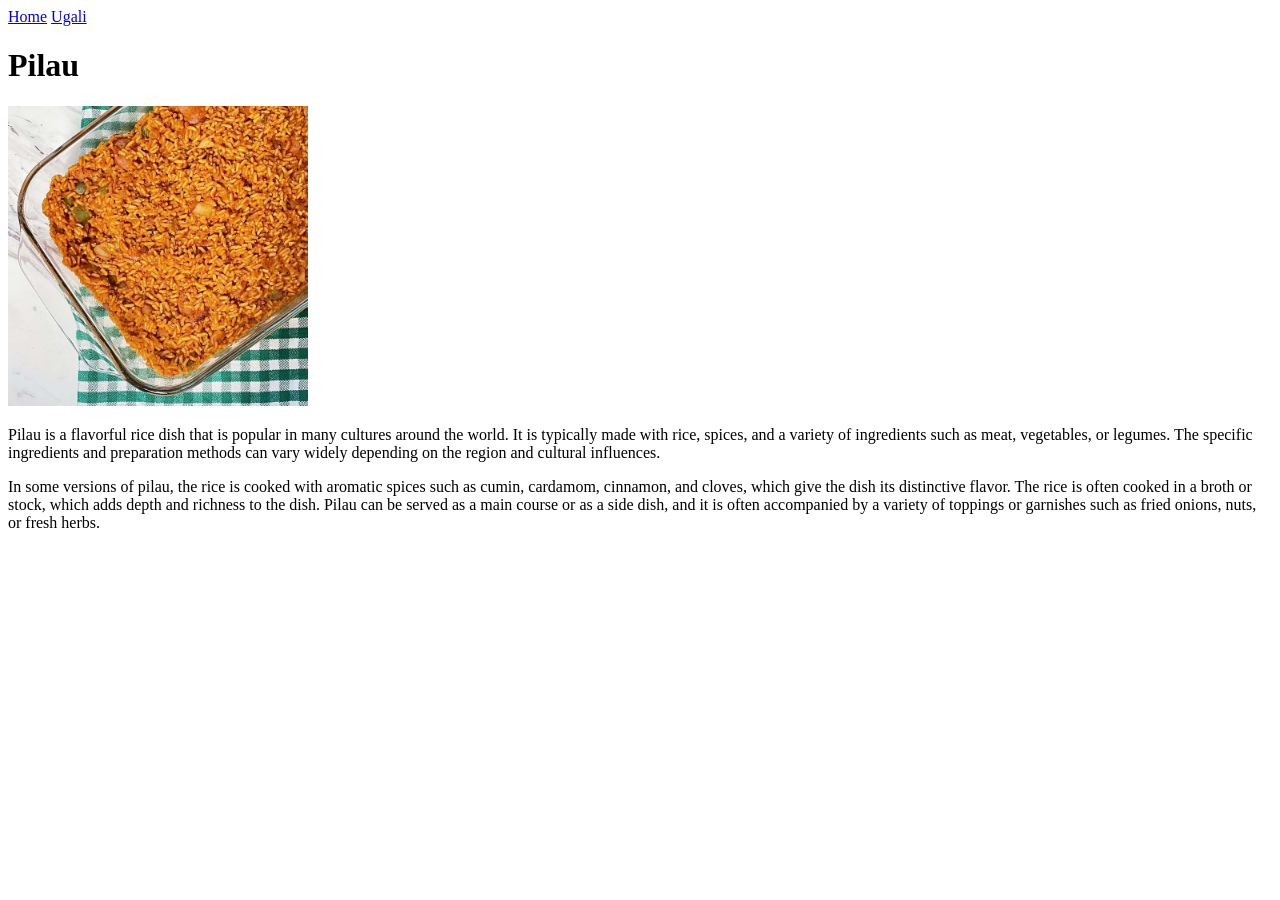
==== recipes/pilau.html @ 5e5310b5 "Updated my README.md file, and Updated recipes" ====
<!DOCTYPE html>
<html lang="en">
<head>
    <meta charset="UTF-8">
    <meta name="viewport" content="width=device-width, initial-scale=1.0">
    <title>Pilau</title>
</head>
<body>
    <a href="../index.html">Home</a>
    <a href="ugali.html">Ugali</a>
    <h1>Pilau</h1>
    <img src="images/pilau.jpg" alt="Pilau" width="300">
    <p>Pilau is a flavorful rice dish that is popular in many cultures around the world. It is typically made with rice, spices, and a variety of ingredients such as meat, vegetables, or legumes. The specific ingredients and preparation methods can vary widely depending on the region and cultural influences.</p>
    <p>In some versions of pilau, the rice is cooked with aromatic spices such as cumin, cardamom, cinnamon, and cloves, which give the dish its distinctive flavor. The rice is often cooked in a broth or stock, which adds depth and richness to the dish. Pilau can be served as a main course or as a side dish, and it is often accompanied by a variety of toppings or garnishes such as fried onions, nuts, or fresh herbs.</p>
    
    
</body>
</html>
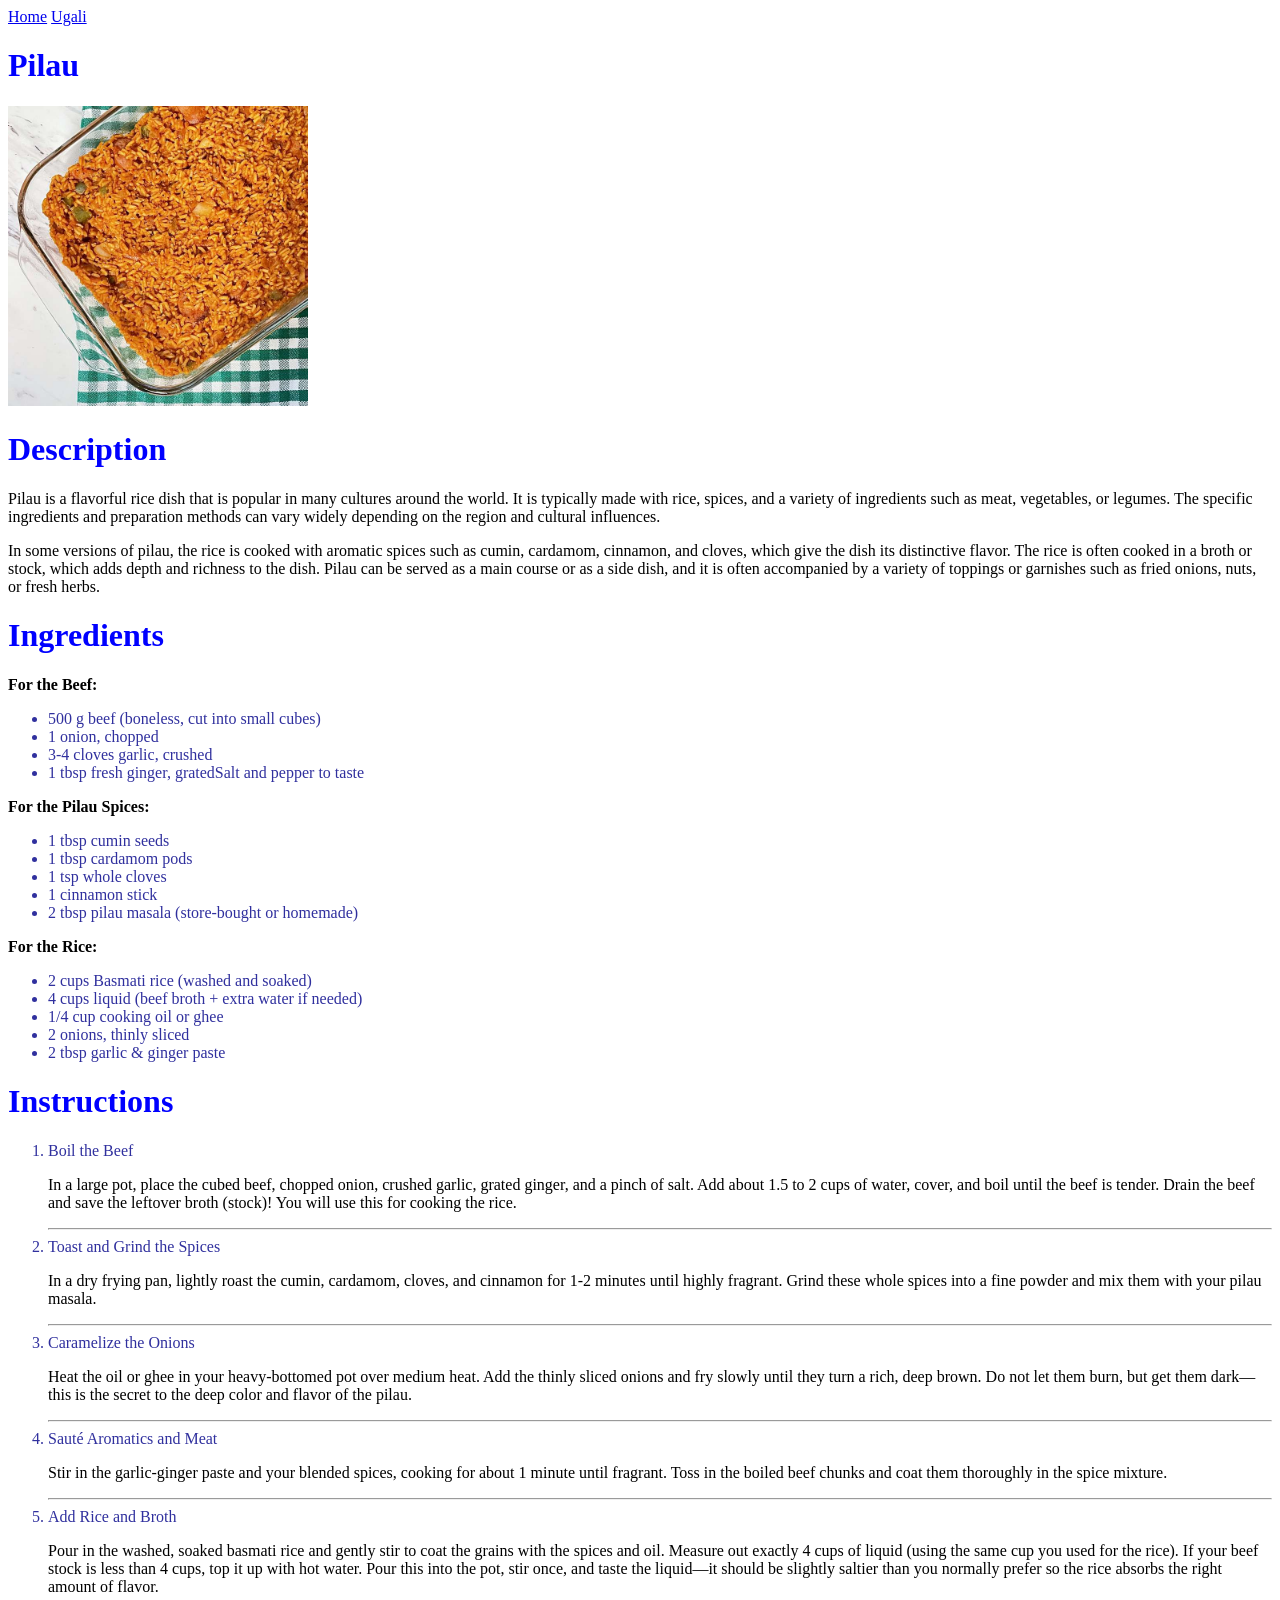
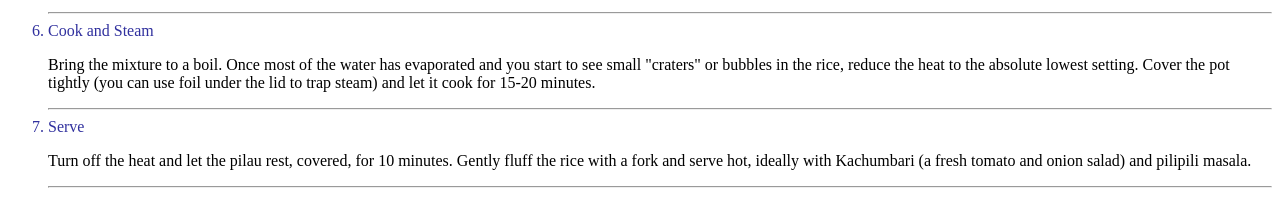
==== commit 92552c3b: "Added CSS, and new recipes" ====
--- a/recipes/pilau.html
+++ b/recipes/pilau.html
@@ -4,15 +4,66 @@
     <meta charset="UTF-8">
     <meta name="viewport" content="width=device-width, initial-scale=1.0">
     <title>Pilau</title>
+    <link rel="stylesheet" href="style.css">
 </head>
 <body>
     <a href="../index.html">Home</a>
     <a href="ugali.html">Ugali</a>
     <h1>Pilau</h1>
     <img src="images/pilau.jpg" alt="Pilau" width="300">
+    <h1>Description</h1>
     <p>Pilau is a flavorful rice dish that is popular in many cultures around the world. It is typically made with rice, spices, and a variety of ingredients such as meat, vegetables, or legumes. The specific ingredients and preparation methods can vary widely depending on the region and cultural influences.</p>
     <p>In some versions of pilau, the rice is cooked with aromatic spices such as cumin, cardamom, cinnamon, and cloves, which give the dish its distinctive flavor. The rice is often cooked in a broth or stock, which adds depth and richness to the dish. Pilau can be served as a main course or as a side dish, and it is often accompanied by a variety of toppings or garnishes such as fried onions, nuts, or fresh herbs.</p>
-    
+    <h1>Ingredients</h1>
+
+    <strong>For the Beef:</strong>
+    <ul>
+        <li>500 g beef (boneless, cut into small cubes)</li>
+        <li>1 onion, chopped</li>
+        <li>3-4 cloves garlic, crushed</li>
+        <li>1 tbsp fresh ginger, gratedSalt and pepper to taste</li>
+        </li>
+    </ul>
+        <strong>For the Pilau Spices:</strong>
+    <ul>
+        <li>1 tbsp cumin seeds</li>
+        <li>1 tbsp cardamom pods</li>
+        <li>1 tsp whole cloves</li>
+        <li>1 cinnamon stick</li>
+        <li>2 tbsp pilau masala (store-bought or homemade)</li>
+    </ul>
+        <strong>For the Rice:</strong>
+    <ul>
+        <li>2 cups Basmati rice (washed and soaked)</li>
+        <li>4 cups liquid (beef broth + extra water if needed)</li>
+        <li>1/4 cup cooking oil or ghee</li>
+        <li>2 onions, thinly sliced</li>
+        <li>2 tbsp garlic & ginger paste</li>
+    </ul>
+    <h1>Instructions</h1>
+    <ol>
+        <li>Boil the Beef</li>
+        <p>In a large pot, place the cubed beef, chopped onion, crushed garlic, grated ginger, and a pinch of salt. Add about 1.5 to 2 cups of water, cover, and boil until the beef is tender. Drain the beef and save the leftover broth (stock)! You will use this for cooking the rice.</p>
+        <hr>
+        <li>Toast and Grind the Spices</li>
+        <p>In a dry frying pan, lightly roast the cumin, cardamom, cloves, and cinnamon for 1-2 minutes until highly fragrant. Grind these whole spices into a fine powder and mix them with your pilau masala.</p>
+        <hr>
+        <li>Caramelize the Onions</li>
+        <p>Heat the oil or ghee in your heavy-bottomed pot over medium heat. Add the thinly sliced onions and fry slowly until they turn a rich, deep brown. Do not let them burn, but get them dark—this is the secret to the deep color and flavor of the pilau.</p>
+        <hr>
+        <li>Sauté Aromatics and Meat</li>
+        <p>Stir in the garlic-ginger paste and your blended spices, cooking for about 1 minute until fragrant. Toss in the boiled beef chunks and coat them thoroughly in the spice mixture.</p>
+        <hr>
+        <li>Add Rice and Broth</li>
+        <p>Pour in the washed, soaked basmati rice and gently stir to coat the grains with the spices and oil. Measure out exactly 4 cups of liquid (using the same cup you used for the rice). If your beef stock is less than 4 cups, top it up with hot water. Pour this into the pot, stir once, and taste the liquid—it should be slightly saltier than you normally prefer so the rice absorbs the right amount of flavor.</p>
+        <hr>
+        <li>Cook and Steam</li>
+        <p>Bring the mixture to a boil. Once most of the water has evaporated and you start to see small "craters" or bubbles in the rice, reduce the heat to the absolute lowest setting. Cover the pot tightly (you can use foil under the lid to trap steam) and let it cook for 15-20 minutes.</p>
+        <hr>
+        <li>Serve</li>
+        <p>Turn off the heat and let the pilau rest, covered, for 10 minutes. Gently fluff the rice with a fork and serve hot, ideally with Kachumbari (a fresh tomato and onion salad) and pilipili masala.</p>
+        <hr>
+    </ol>
     
 </body>
 </html>
--- a/recipes/style.css
+++ b/recipes/style.css
@@ -0,0 +1,33 @@
+h1{
+    color: blue;
+}
+li {
+    color: rgb(48, 48, 158);
+}
+p{
+    color: lightgrey;
+    color: black;
+}
+hr{
+    color: lightgreen;
+}
+body{
+    align-items: center;
+}
+.main-pg ul{
+    display: flex;
+    
+}
+.main-pg ul li{
+    /* margin: 5px auto; */
+    padding: 10px;
+    a{
+        text-decoration: none;
+    }
+    list-style: none;
+
+    a:hover{
+    color: #da1435;
+}
+    
+}
